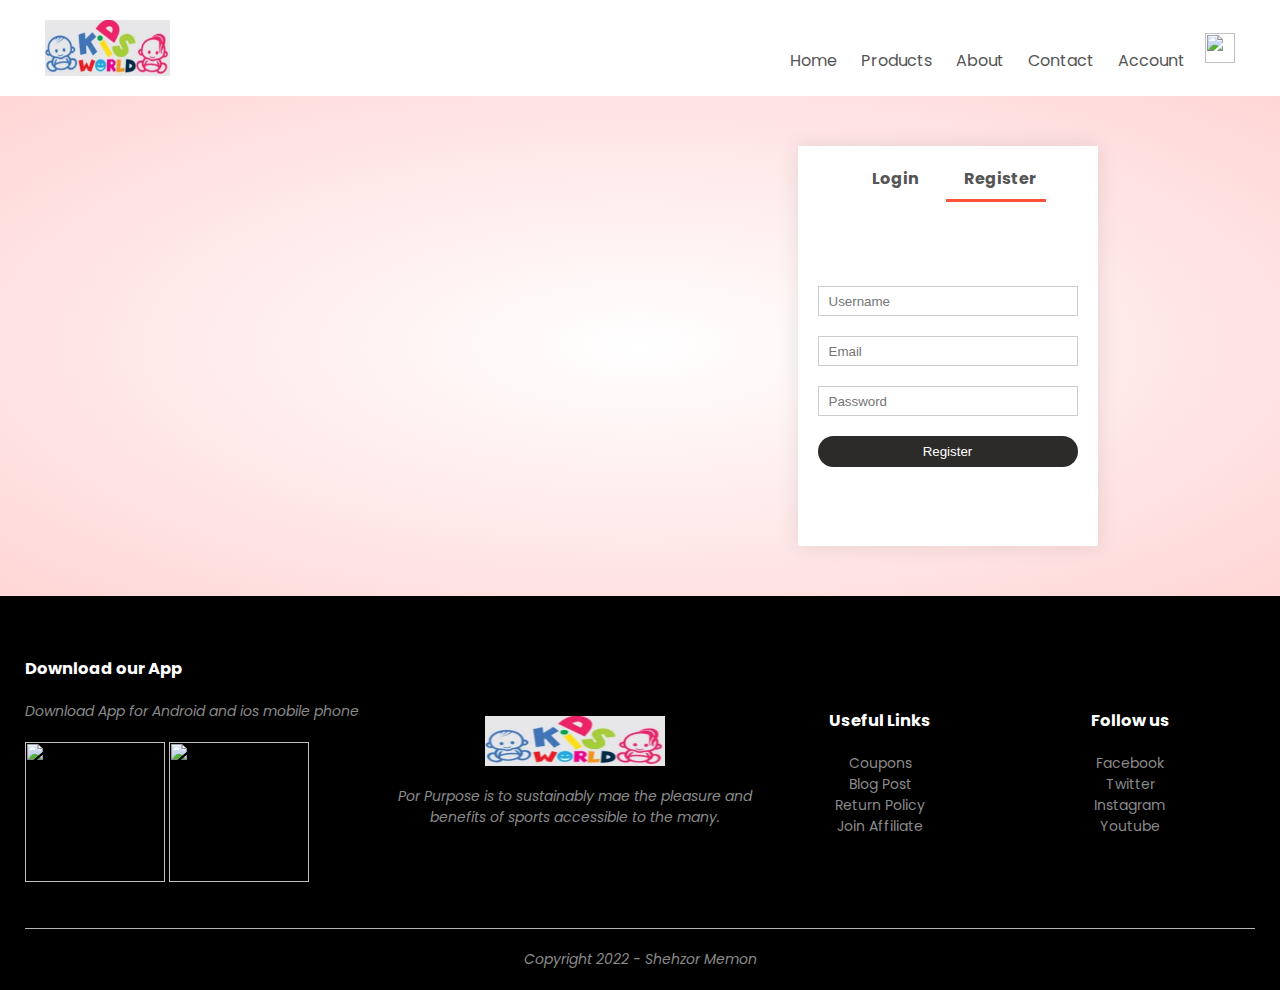
==== account.html @ c278bdf1 "uploaded files" ====
<html lang="en">

<head>
    <meta charset="UTF-8">
    <meta http-equiv="X-UA-Compatible" content="IE=edge">
    <meta name="viewport" content="width=device-width, initial-scale=1.0">
    <link rel="stylesheet" href="style.css">
    <link rel="preconnect" href="https://fonts.googleapis.com">
    <link rel="preconnect" href="https://fonts.gstatic.com" crossorigin>
    <link href="https://fonts.googleapis.com/css2?family=Poppins:wght@300;400;500;600;700&display=swap"
        rel="stylesheet">
    <title>Red Store | Ecommerce website Design</title>
</head>

<body>


    <div class="container">
        <div class="navbar">
            <div class="logo">
                <a href="index.html"><img src="kidsworldlogo.jpg" width="125px"></a>
            </div>
            <nav>
                <ul id="MenuItems">
                    <li><a href="index.html">Home</a></li>
                    <li><a href="products.html">Products</a></li>
                    <li><a href="">About</a></li>
                    <li><a href="">Contact</a></li>
                    <li><a href="account.html">Account</a></li>
                </ul>
            </nav>
            <a href="carts.html"><img src="img/cart.png" width="30px" height="30px"></a>
            <img src="img/menu.png" class="menu-icon" onclick="menutoggle()">
        </div>
    </div>

    <!-- Account-Page -->

    <div class="account-page">
        <div class="container">
            <div class="row">
                <div class="col-2">
                   
                </div>
                <div class="col-2">
                    <div class="form-container">
                        <div class="form-btn">
                            <span onclick="login()">Login</span>
                            <span onclick="register()">Register</span>
                            <hr id="Indicator">
                        </div>

                        <form id="LoginForm">
                            <input type="text" placeholder="Username">
                            <input type="password" placeholder="Password">
                            <button type="submit" class="btn">Login</button>
                            <a href="">Forgot password</a>
                        </form>

                        <form id="RegForm">
                            <input type="text" placeholder="Username">
                            <input type="email" placeholder="Email">
                            <input type="password" placeholder="Password">
                            <button type="submit" class="btn">Register</button>
                        </form>
                    </div>
                </div>
            </div>
        </div>
    </div>


    
    <!-- Footer -->
    <div class="footer">
        <div class="container">
            <div class="row">
                <div class="footer-col-1">
                    <h3>Download our App</h3>
                    <p>Download App for Android and ios mobile phone</p>
                    <div class="app-logo">
                        <img src="img/play-store.png">
                        <img src="img/app-store.png">

                    </div>
                </div>
                <div class="footer-col-2">
                    <img src="kidsworldlogo.jpg" height="50">
                    <p>Por Purpose is to sustainably mae the pleasure and benefits of sports accessible to the many.
                    </p>
                </div>
                <div class="footer-col-3">
                    <h3>Useful Links</h3>
                    <ul>
                        <li>Coupons</li>
                        <li>Blog Post</li>
                        <li>Return Policy</li>
                        <li>Join Affiliate</li>
                    </ul>
                </div>
                <div class="footer-col-4">
                    <h3>Follow us</h3>
                    <ul>
                        <li>Facebook</li>
                        <li>Twitter</li>
                        <li>Instagram</li>
                        <li>Youtube</li>

                    </ul>
                </div>
            </div>
            <hr>
            <p class="copyright">Copyright 2022 - Shehzor Memon</p>
        </div>
    </div>

    <!-- js for toggle menu -->

    <script>
        var MenuItems = document.getElementById("MenuItems");

        MenuItems.style.maxHeight = "0px";

        function menutoggle() {
            if (MenuItems.style.maxHeight == "0px") {
                MenuItems.style.maxHeight = "200px";
            }
            else {
                MenuItems.style.maxHeight = "0px";
            }
        }
    </script>


    <!-- js for toggle form -->

    <script>
        var LoginForm = document.getElementById("LoginForm");
        var RegForm = document.getElementById("RegForm");
        var Indicator = document.getElementById("Indicator");

        function register(){

            RegForm.style.transform = "translateX(0px)";
            LoginForm.style.transform = "translateX(0px)";
            Indicator.style.transform = "translateX(100px)";
        }

        function login(){
            
            RegForm.style.transform = "translateX(300px)";
            LoginForm.style.transform = "translateX(300px)";
            Indicator.style.transform = "translateX(0px)";
        }

    </script>

</body>

</html>
---- style.css ----
*{
    margin: 0;
    padding: 0;
    box-sizing: border-box;
    scroll-behavior: smooth;
}
body{
    font-family: 'Poppins', sans-serif;
}
.navbar{
    border-radius: 10px;
}
.navbar{
    display: flex;
    align-items: center;
    padding: 20px;
}
nav{
    flex: 1;
    text-align: right;
}
nav ul{
    display: inline-block;
    list-style-type: none;
}
nav ul li{
    display: inline-block;
    margin-right: 20px;

}
a{
    text-decoration: none;
    color: #555;
}
p{
    color: rgb(243, 49, 56);
    font-style: italic;
}
.container{
    max-width: 1300px;
    margin: auto;
    padding-left: 25px;
    padding-right: 25px;
}
.row{
    display: flex;
    align-items: center;
    flex-wrap: wrap;
    justify-content: space-around;
    
}
.col-2{
    flex-basis: 50%;
    min-width: 300px;
    
}
.col-2 img{
   max-width: 100%; 
   padding: 50px 0;
  
}
.col-2 h1{
    font-size: 50px;
    line-height: 60px;
    margin: 25px 0;
}
.btn{
    display: inline-block;
    background: #2c2b2a;
    color: #fff;
    padding: 8px 30px;
    margin: 30px 0;
    border-radius: 30px;
    cursor: pointer;
    transition: background 0.5s;
}
.btn:hover{
    background: #e3246e;
}
.header{
    width: 100%;
    height: 90%;
    background-image: url(kidbackground9.jpg);
    
    background-position: center;
    background-size: cover;
    
    
   
    
}

.header .row{
    margin-top: 70px;
}
.categories{
    margin: 70px 0;
}
.col-3{
    flex-basis: 30%;
    min-width: 250px;
    margin-bottom: 30px;
}
.col-3 img{
    width: 100%;
}
.small-container{
    max-width: 1080px;
    margin: auto;
    padding-left: 25px;
    padding-right: 25px;
}
.col-4{
    flex-basis: 25%;
    padding: 10px;
    min-width: 200px;
    margin-bottom: 50px;
    transition: transform 0.5s;
}
.col-4 img.product {
    width: 100%;
}
.title{
    text-align: center;
    margin: 0 auto 80px;
    position: relative;
    line-height: 60px;
    color: #555;
}
.title::after{
    content: '';
    background: #ff523b;
    width: 80px;
    height: 5px;
    border-radius: 5px;
    position: absolute;
    bottom: 0;
    left: 50%;
    transform: translateX(-50%);
}
h4{
    color: #555;
    font-weight: normal;
}
.col-4 p{
    font-size: 10px;
    
    
}
.col-4:hover{
    transform: translateY(-5px);
}

/* Offer */

.offer{
    background-image: url(back4.jpg);
    margin-top: 80px;
    padding: 40px 0;
    background-repeat: no-repeat;
    background-position: center;
    background-size: cover;
    display: grid;
    grid-template-columns: repeat(1, 1fr);
    
    
}
.col-2 .offer-img{
    padding: 50px;
}
small{
    color: #555;
}
.testimonial .rating img{
    width: initial;
}
.col-3 img.quote {
    width: 34px;
    height: 34px;
    max-width:min-content;
}

/* Testimonial */

.testimonial{
    padding-top: 100px;
}
.testimonial .col-3{
    text-align: center;
    padding: 40px 20px;
    box-shadow: 0 0 20px 0px rgba(0,0,0,0.1);
    cursor: pointer;
    transition: transform 0.5s;
}

.testimonial .col-3 img.user-img{
    width: 50px;
    margin-top: 20px;
    border-radius: 50%;
}
.testimonial .col-3:hover{
    transform: translateY(-10px);
}
.col-3 p{
    font-size: 12px;
    margin: 12px 0;
    color: #777;
}
.testimonial .col-3 h3{
    font-weight: 600;
    color: #555;
    font-size: 16px;
}

/* brands */
.brands{
    margin: 100px auto;
}
.col-5{
    width: 160px;
}
.col-5 img{
    width: 100%;
    cursor: pointer;
    filter: grayscale(100%);
}
.col-5 img:hover{
    filter: grayscale(0);
}

/* Footer */

.footer{
    background: #000;
    color: #8a8a8a;
    font-size: 14px;
    padding: 60px 0 20px;
}
.footer p{
    color: #8a8a8a;
}
.footer h3{
    color: #fff;
    margin-bottom: 20px;
}
.footer-col-1, .footer-col-2, .footer-col-3, .footer-col-4{
    min-width: 250px;
    margin-bottom: 20px;
}
.footer-col-1{
    flex-basis: 30%;
}
.footer-col-2{
    flex: 1;
    text-align: center;
}
.footer-col-2 img{
    width: 180px;
    margin-bottom: 20px;
}
.footer-col-3, .footer-col-4{
    flex-basis: 12%;
    text-align: center;
}
ul{
    list-style-type: none;
}
.app-logo{
    margin-top: 20px;
}
.app-logo img{
    width: 140px;
}
.footer hr{
    border: none;
    background: #b5b5b5;
    height: 1px;
    margin: 20px 0;
}
.copyright{
    text-align: center;
}
.menu-icon{
    width: 28px;
    margin-left: 20px;
    display: none;
}

/* Media Query for Menu */

@media only screen and (max-width: 800px){
    nav ul{
        position: absolute;
        top: 70px;
        left: 0;
        background: #333;
        width: 100%;
        overflow: hidden;
        transition: max-height 0.5s;
    }
    nav ul li{
        display: block;
        margin-right: 50px;
        margin-top: 10px;
        margin-bottom: 10px;
    }
    nav ul li a{
        color: #fff;
    }
    .menu-icon{
        display: block;
        cursor: pointer;
    }
}

/* all products */

.row-2{
    justify-content: space-between;
    margin: 100px auto 50px;
}
select{
    border: 1px solid #ff523b;
    padding: 5px;
}
select:focus{
    outline: none;
}
.page-btn{
    margin: 0 auto 80px;
}
.page-btn span{
    display: inline-block;
    border: 1px solid #ff523b;
    margin-left: 10px;
    width: 40px;
    height: 40px;
    text-align: center;
    line-height: 40px;
    cursor: pointer;
}
.page-btn span:hover{
    background: #ff523b;
    color: #fff;
}

/* single product details */

.single-product{
    margin-top: 80px;
}
.single-product .col-2 img{
    padding: 0;
}
.single-product .col-2{
    padding: 20px;
}
.single-product h4{
    margin: 20px 0;
    font-size: 22px;
    font-weight: bold;
}
.single-product select{
    display: block;
    padding: 10px;
    margin-top: 20px;
}
.single-product input{
    width: 50px;
    height: 40px;
    padding-left: 10px;
    font-size: 20px;
    margin-right: 10px;
    border: 1px solid #ff523b;
}
input:focus{
    outline: none;
}
img.indent{
    margin-left: 6px;
}

.small-img-row{
    display: flex;
    justify-content: space-between;
}
.small-img-col{
    flex-basis: 24%;
    cursor: pointer;
}

/* cart items */

.cart-page{
    margin: 80x auto;
}
table{
    width: 100%;
    border-collapse: collapse;
}
.cart-info{
    display: flex;
    flex-wrap: wrap;
}
th{
    text-align: left;
    padding: 5px;
    color: #fff;
    background: #ff523b;
    font-weight: normal;
}
td{
    padding: 10px 5px;
}
td input{
    width: 40px;
    height: 30px;
    padding: 5px;
}
td a{
    color: #ff523b;
    font-size: 12px;
}
td img{
    width: 80px;
    height: 80px;
    margin-right: 10px;
}
.total-price{
    display: flex;
    justify-content: flex-end;
}
.total-price table{
    border-top: 3px solid #ff523b;
    width: 100%;
    max-width: 400px;
}
td:last-child{
    text-align: right;
}
th:last-child{
    text-align: right;
}

/* account page */
.account-page{
    padding: 50px 0;
    background: radial-gradient(#fff,#ffd6d6);
    

}
.form-container{
    background: #fff;
    width: 300px;
    height: 400px;
    position: relative;
    text-align: center;
    padding: 20px 0;
    margin: auto;
    box-shadow: 0 0 20px 0 rgba(0,0,0,0.1);
    overflow: hidden;
}
.form-container span{
    font-weight: bold;
    padding: 0 10px;
    color: #555;
    cursor: pointer;
    width: 100px;
    display: inline-block;
}
.form-btn{
    display: inline-block;
}
.form-container form{
    max-width: 300px;
    padding: 0 20px;
    position: absolute;
    top: 130px;
    transition: transform 1s;
}
form input{
    width: 100%;
    height: 30px;
    margin: 10px 0;
    padding: 0 10px;
    border: 1px solid #ccc;
}
form .btn{
    width: 100%;
    border: none;
    cursor: pointer;
    margin: 10px 0;
}
form .btn:focus{
    outline: none;
}
#LoginForm{
    left: -300px;
}
#RegForm{
    left: 0;
}
form a{
    font-size: 12px;
}
#Indicator{
    width: 100px;
    border: none;
    background: #ff523b;
    height: 3px;
    margin-top: 8px;
    transform: translateX(100px);
    transition: transform 1s;
}









/* Media Query for less than 600 screen size */

@media only screen and (max-width: 600px){
    .row{
        text-align: center;
    }
    .col-2, .col-3, .col-4{
        flex-basis: 100%;
    }
    .single-product .row{
        text-align: left;
    }
    .single-product .col-2{
        padding: 20px 0;
    }
    .single-product h1{
        font-size: 26px;
        line-height: 32px;
    }
    .cart-info p{
        display: none;
    }
}
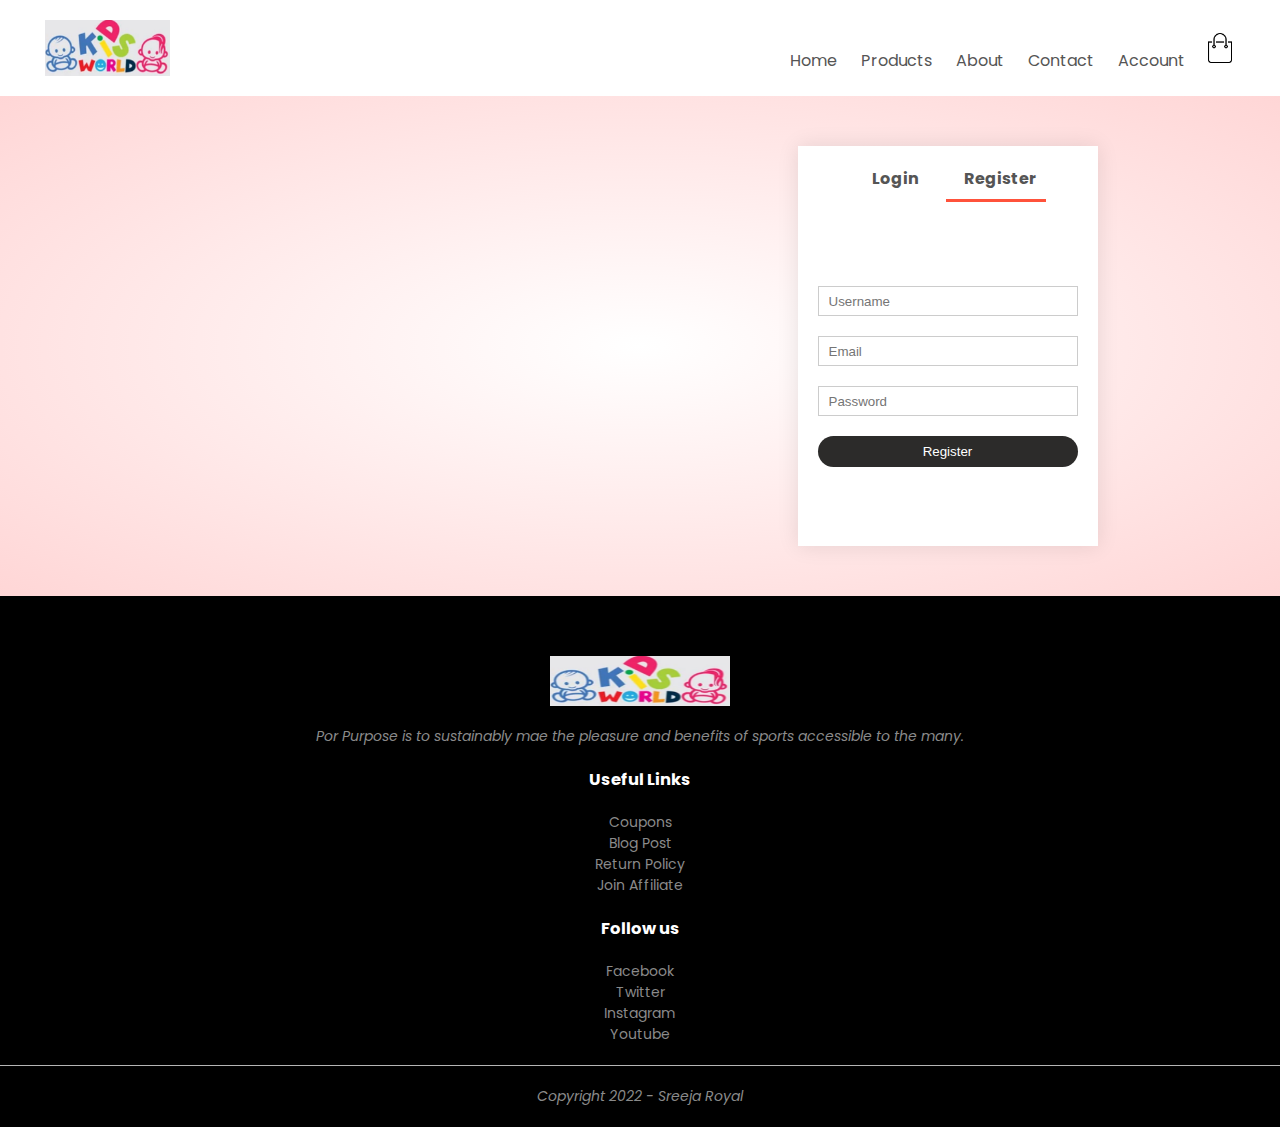
==== commit de101a9b: "Update account.html" ====
--- a/account.html
+++ b/account.html
@@ -29,8 +29,8 @@
                     <li><a href="account.html">Account</a></li>
                 </ul>
             </nav>
-            <a href="carts.html"><img src="img/cart.png" width="30px" height="30px"></a>
-            <img src="img/menu.png" class="menu-icon" onclick="menutoggle()">
+            <a href="carts.html"><img src="cart.png" width="30px" height="30px"></a>
+            <img src="menu.png" class="menu-icon" onclick="menutoggle()">
         </div>
     </div>
 
@@ -75,14 +75,7 @@
     <div class="footer">
         <div class="container">
             <div class="row">
-                <div class="footer-col-1">
-                    <h3>Download our App</h3>
-                    <p>Download App for Android and ios mobile phone</p>
-                    <div class="app-logo">
-                        <img src="img/play-store.png">
-                        <img src="img/app-store.png">
-
-                    </div>
+                
                 </div>
                 <div class="footer-col-2">
                     <img src="kidsworldlogo.jpg" height="50">
@@ -110,7 +103,7 @@
                 </div>
             </div>
             <hr>
-            <p class="copyright">Copyright 2022 - Shehzor Memon</p>
+            <p class="copyright">Copyright 2022 - Sreeja Royal</p>
         </div>
     </div>
 
@@ -157,4 +150,4 @@
 
 </body>
 
-</html>+</html>
--- a/style.css
+++ b/style.css
@@ -154,7 +154,7 @@
 /* Offer */
 
 .offer{
-    background-image: url(back4.jpg);
+    background-image: url(kidbackground3.png);
     margin-top: 80px;
     padding: 40px 0;
     background-repeat: no-repeat;
